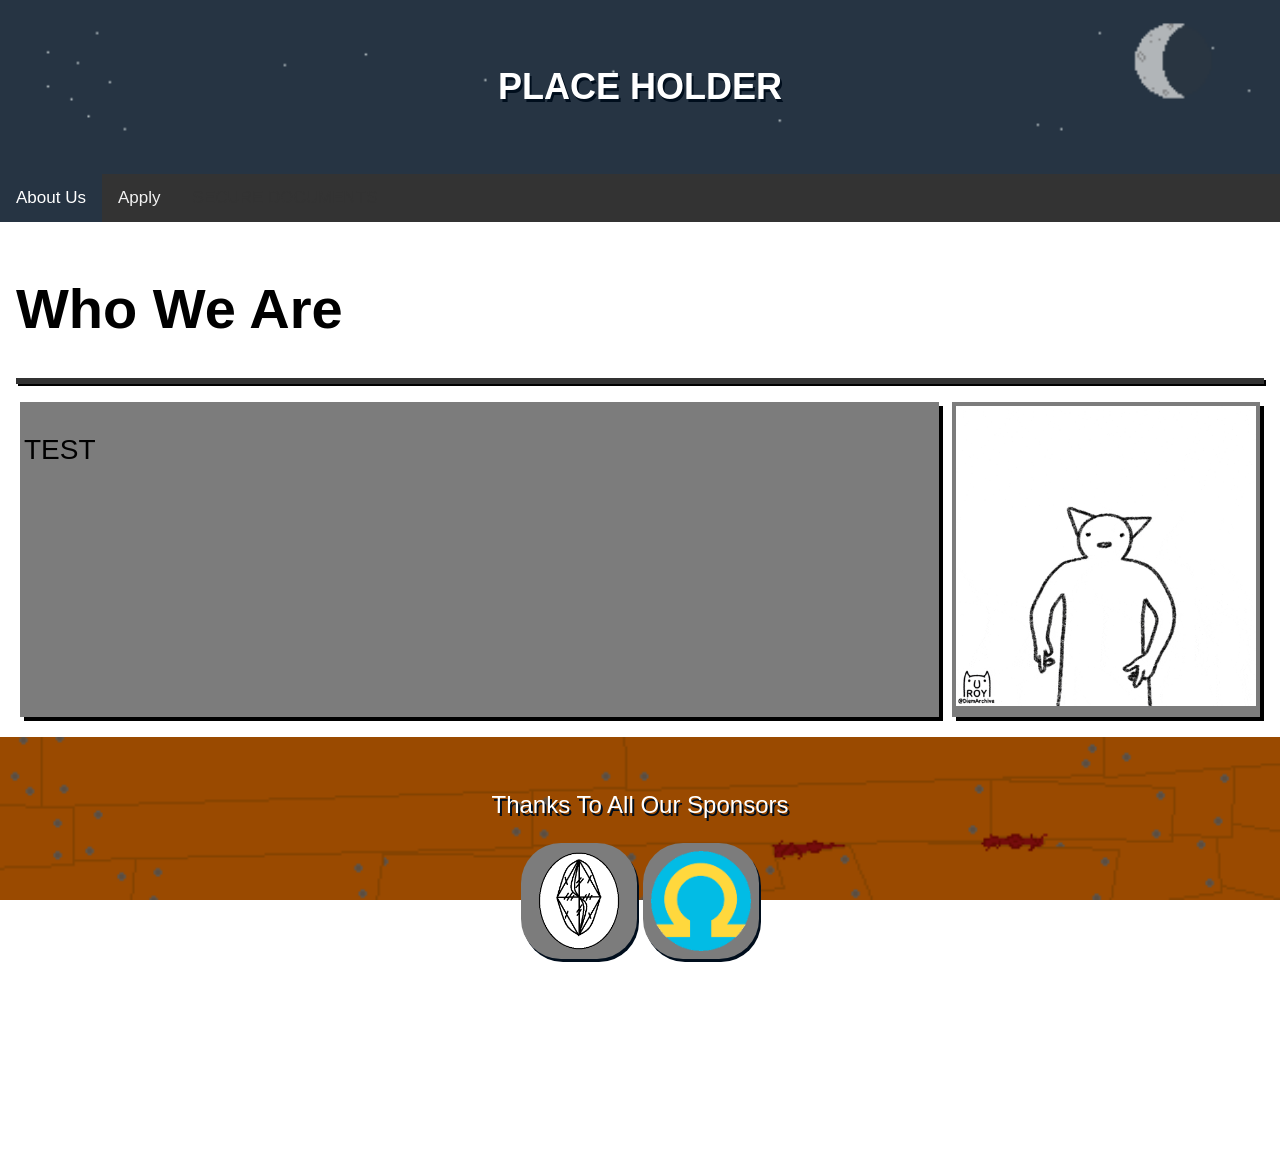
==== index.html @ 185c4c57 "fire drill" ====
<!DOCTYPE html>
<html>
<head>
  <meta charset="UTF-8">
  <meta name="viewport" content="width=device-width, initial-scale=1.0">
  <title>Home Page</title>
  <link rel="stylesheet" href="style.css">
</head>
<body>
<header><p><strong>PLACE HOLDER</strong></p></header>

<nav>
  <a class="active" href="index.html">About Us</a>
  <a href="secondary.html">Apply</a>
  <a href="https://docs.google.com/document/d/1ZhCrqAEcyT2Fp6_aXvhotrJBmGA_-lsJS_5qmQhx7cQ/edit?tab=t.0" style="color: #333">SECURE DOCUMENTS</a>
</nav>

<main>
  <h1>Who We Are</h1>
  <hr>
  <div class="left-right">
    <div class="left-up">
      <p>TEST</p>
    </div>
    <div class="right-up">
      <img src="images/let-it-ride.gif">
    </div>
  </div>
</main>
<footer>
  <p>Thanks To All Our Sponsors</p>
  <img src="images/Wrath-Sponsor.png">
  <img src="images/O-O-O-OMEGA-MART.png">
  <br><br><br><br><br><br><br>
</footer>
</body>
</html>
---- style.css ----
/* The vast majority of CSS will be in this file */
/* All code in this file will be organized into parts, each part will have a short description beforehand, and will have 4 blank lines after said section is done */
/* Sections may have notes to describe a small sub-section, sub-section will end with an empty line */




/* General CSS(effects the whole page, all of one ellement, or is used on most/all pages */
/* Aplied everywhere */
:root {
  --background-color: rgb(255, 255, 255);
  --wallpaper-image: url(images/Sailors-9th.png);
  --primary-color: rgb(0, 0, 0);
  --secondary-color: rgb(124, 124, 124);
  --tertiary-color: rgb(50, 50, 50);
  --caption-color: rgb(180, 180, 180);
  --highlighter: rgb(38, 52, 67);
  --shadows: rgb(0, 14, 29);
}
body {
  margin: 0;
  font-size: 28px;
  font-family: Arial, Helvetica, sans-serif;
}
main {
  padding: 16px;
}
hr {
  border: 3px solid var(--tertiary-color);
  box-shadow: 2px 2px;
}
.layered {
  margin: 4px;
  padding: 4px;
  box-shadow: 4px 4px;
  background-color: var(--secondary-color);
}

/* header and footer */
header {
  background-image: var(--wallpaper-image);
  background-repeat: no-repeat;
  background-attachment: fixed;
  background-size: 100%;

  color: white;
  font-size: 36px;
  padding: 30px;
  text-align: center;
  text-shadow: 2px 3px var(--shadows);
}
footer {
  background-image: url(images/Sailors-9th-But-Tall.png);
  background-repeat: no-repeat;
  background-attachment: fixed;
  background-size: 100%;
  background-position: bottom;

  color: white;
  font-size: 24px;
  padding: 30px;
  text-align: center;
  text-shadow: 2px 3px var(--shadows);
}

footer img {
  border-radius: 40px;
  background-color: var(--secondary-color);
  box-shadow: 2px 3px var(--shadows);
  max-width: 100px;
  padding: 8px;
}
/* navbar css */
nav {
  position: sticky;
  top: 0;
  overflow: hidden;
  background-color: #333;
}
nav a {
  float: left;
  display: block;
  color: #f2f2f2;
  text-align: center;
  padding: 14px 16px;
  text-decoration: none;
  font-size: 17px;
}
nav a:hover {
  background-color: #ddd;
  color: black;
}
nav a:active {
  background-color: var(--highlighter);
  color: white;
}
nav .active {
  background-color: var(--highlighter);
  color: white;
}




/* simple grid-template-areas css */
.container {
  display: grid;
  grid-template-areas:
    "header header"
    "image content"
    "footer footer";
  grid-template-columns: 1.5fr 2.5fr;
  gap: 3px;
  padding: 20px;
}
/* set teplate area names */
.grid-header {
  grid-area: header;
  text-align: center;
  background-color: red;
}
.grid-image {
  grid-area: image;
  background-color: orange;
}
.grid-content {
  grid-area: content;
  background-color: purple;
}
.grid-footer {
  grid-area: footer;
  text-align: center;  
  background-color: aqua;
}




/* left right image formating */
.left-right-no-auto {
  display: grid;
  grid-template-columns: 1fr 1fr;

  column-gap: 5px;
  grid-template-areas: 
  "left-up right-up"
  "left-down right-down"
}
.left-right {
  display: grid;
  grid-template-columns: 1fr auto;

  column-gap: 5px;
  grid-template-areas: 
  "left-up right-up"
  "left-down right-down"
}
.left-right-caption {
  font-size: small;
  text-align: right;
  padding: 1px;
  margin: 1px;
  color: var(--caption-color)

}
.left-right img {
  max-width: 300px;
}
.left-right .left-up {
  grid-area: left-up;
  margin: 4px;
  padding: 4px;
  box-shadow: 4px 4px;
  background-color: var(--secondary-color);
}
.left-right .left-down {
  grid-area: left-down;
  margin: 4px;
  padding: 4px;
  box-shadow: 4px 4px;
  background-color: var(--secondary-color);
}
.left-right .right-up {
  grid-area: right-up;
  margin: 4px;
  padding: 4px;
  box-shadow: 4px 4px;
  background-color: var(--secondary-color);
}
.left-right .right-down {
  grid-area: right-down;
  margin: 4px;
  padding: 4px;
  box-shadow: 4px 4px;
  background-color: var(--secondary-color);
}
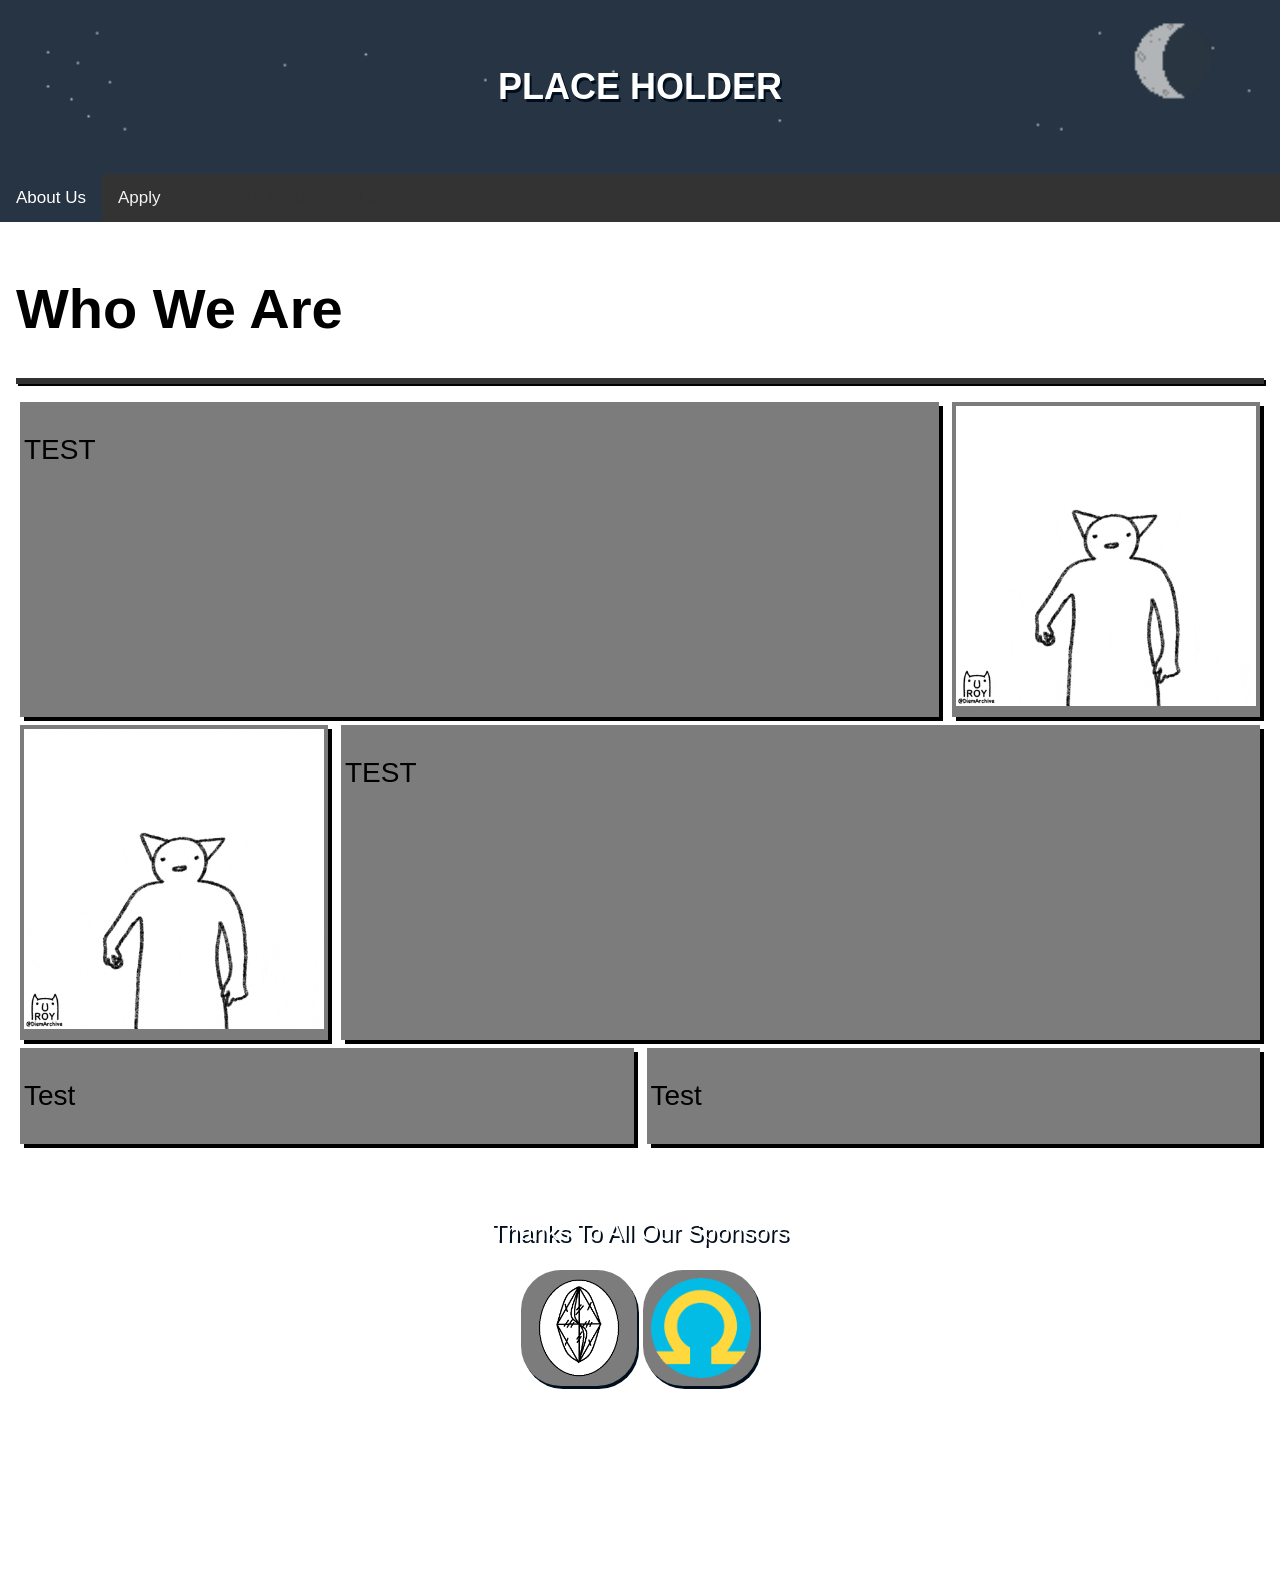
==== commit f52680ba: "Added left auto and right auto counterpart for right-left class" ====
--- a/index.html
+++ b/index.html
@@ -18,12 +18,28 @@
 <main>
   <h1>Who We Are</h1>
   <hr>
-  <div class="left-right">
+  <div class="left-right-auto-right">
     <div class="left-up">
       <p>TEST</p>
     </div>
     <div class="right-up">
       <img src="images/let-it-ride.gif">
+    </div>
+  </div>
+  <div class="left-right-auto-left">
+    <div class="right-up">
+      <p>TEST</p>
+    </div>
+    <div class="left-up">
+      <img src="images/let-it-ride.gif">
+    </div>
+  </div>
+  <div class="left-right">
+    <div class="left-up">
+      <p>Test</p>
+    </div>
+    <div class="right-up">
+      <p>Test</p>
     </div>
   </div>
 </main>
--- a/style.css
+++ b/style.css
@@ -137,7 +137,7 @@
 
 
 /* left right image formating */
-.left-right-no-auto {
+.left-right {
   display: grid;
   grid-template-columns: 1fr 1fr;
 
@@ -146,7 +146,40 @@
   "left-up right-up"
   "left-down right-down"
 }
-.left-right {
+.left-right img {
+  max-width: 300px;
+}
+.left-right .left-up {
+  grid-area: left-up;
+  margin: 4px;
+  padding: 4px;
+  box-shadow: 4px 4px;
+  background-color: var(--secondary-color);
+}
+.left-right .left-down {
+  grid-area: left-down;
+  margin: 4px;
+  padding: 4px;
+  box-shadow: 4px 4px;
+  background-color: var(--secondary-color);
+}
+.left-right .right-up {
+  grid-area: right-up;
+  margin: 4px;
+  padding: 4px;
+  box-shadow: 4px 4px;
+  background-color: var(--secondary-color);
+}
+.left-right .right-down {
+  grid-area: right-down;
+  margin: 4px;
+  padding: 4px;
+  box-shadow: 4px 4px;
+  background-color: var(--secondary-color);
+}
+
+/* right side of fromat is set to auto */
+.left-right-auto-right {
   display: grid;
   grid-template-columns: 1fr auto;
 
@@ -163,31 +196,31 @@
   color: var(--caption-color)
 
 }
-.left-right img {
+.left-right-auto-right img {
   max-width: 300px;
 }
-.left-right .left-up {
+.left-right-auto-right .left-up {
   grid-area: left-up;
   margin: 4px;
   padding: 4px;
   box-shadow: 4px 4px;
   background-color: var(--secondary-color);
 }
-.left-right .left-down {
+.left-right-auto-right .left-down {
   grid-area: left-down;
   margin: 4px;
   padding: 4px;
   box-shadow: 4px 4px;
   background-color: var(--secondary-color);
 }
-.left-right .right-up {
+.left-right-auto-right .right-up {
   grid-area: right-up;
   margin: 4px;
   padding: 4px;
   box-shadow: 4px 4px;
   background-color: var(--secondary-color);
 }
-.left-right .right-down {
+.left-right-auto-right .right-down {
   grid-area: right-down;
   margin: 4px;
   padding: 4px;
@@ -195,3 +228,45 @@
   background-color: var(--secondary-color);
 }
 
+/* left side of format is set to auto */
+.left-right-auto-left {
+  display: grid;
+  grid-template-columns: auto 1fr;
+
+  column-gap: 5px;
+  grid-template-areas: 
+  "left-up right-up"
+  "left-down right-down"
+}
+.left-right-auto-left img {
+  max-width: 300px;
+}
+.left-right-auto-left .left-up {
+  grid-area: left-up;
+  margin: 4px;
+  padding: 4px;
+  box-shadow: 4px 4px;
+  background-color: var(--secondary-color);
+}
+.left-right-auto-left .left-down {
+  grid-area: left-down;
+  margin: 4px;
+  padding: 4px;
+  box-shadow: 4px 4px;
+  background-color: var(--secondary-color);
+}
+.left-right-auto-left .right-up {
+  grid-area: right-up;
+  margin: 4px;
+  padding: 4px;
+  box-shadow: 4px 4px;
+  background-color: var(--secondary-color);
+}
+.left-right-auto-left .right-down {
+  grid-area: right-down;
+  margin: 4px;
+  padding: 4px;
+  box-shadow: 4px 4px;
+  background-color: var(--secondary-color);
+}
+
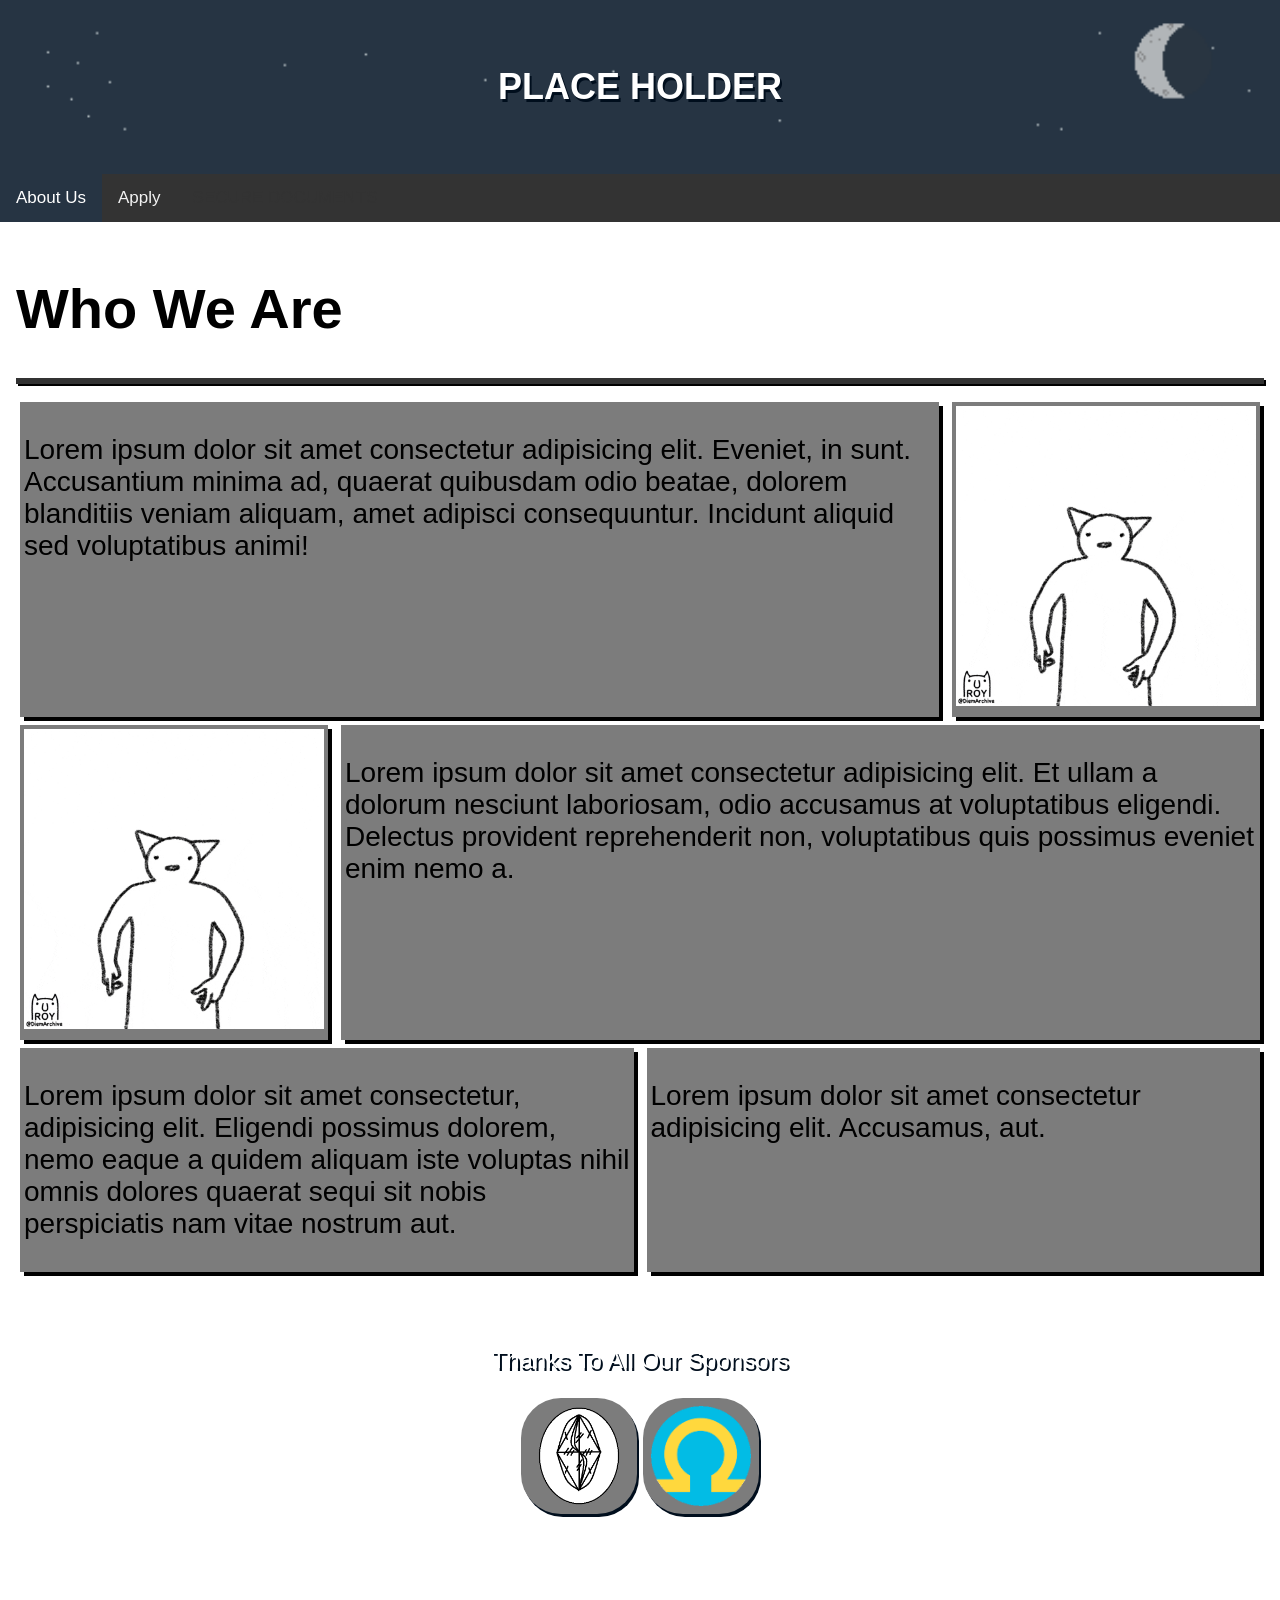
==== commit f472ede8: "starting js for the form" ====
--- a/index.html
+++ b/index.html
@@ -11,7 +11,7 @@
 
 <nav>
   <a class="active" href="index.html">About Us</a>
-  <a href="secondary.html">Apply</a>
+  <a href="apply.html">Apply</a>
   <a href="https://docs.google.com/document/d/1ZhCrqAEcyT2Fp6_aXvhotrJBmGA_-lsJS_5qmQhx7cQ/edit?tab=t.0" style="color: #333">SECURE DOCUMENTS</a>
 </nav>
 
@@ -20,7 +20,7 @@
   <hr>
   <div class="left-right-auto-right">
     <div class="left-up">
-      <p>TEST</p>
+      <p>Lorem ipsum dolor sit amet consectetur adipisicing elit. Eveniet, in sunt. Accusantium minima ad, quaerat quibusdam odio beatae, dolorem blanditiis veniam aliquam, amet adipisci consequuntur. Incidunt aliquid sed voluptatibus animi!</p>
     </div>
     <div class="right-up">
       <img src="images/let-it-ride.gif">
@@ -28,7 +28,7 @@
   </div>
   <div class="left-right-auto-left">
     <div class="right-up">
-      <p>TEST</p>
+      <p>Lorem ipsum dolor sit amet consectetur adipisicing elit. Et ullam a dolorum nesciunt laboriosam, odio accusamus at voluptatibus eligendi. Delectus provident reprehenderit non, voluptatibus quis possimus eveniet enim nemo a.</p>
     </div>
     <div class="left-up">
       <img src="images/let-it-ride.gif">
@@ -36,10 +36,10 @@
   </div>
   <div class="left-right">
     <div class="left-up">
-      <p>Test</p>
+      <p>Lorem ipsum dolor sit amet consectetur, adipisicing elit. Eligendi possimus dolorem, nemo eaque a quidem aliquam iste voluptas nihil omnis dolores quaerat sequi sit nobis perspiciatis nam vitae nostrum aut.</p>
     </div>
     <div class="right-up">
-      <p>Test</p>
+      <p>Lorem ipsum dolor sit amet consectetur adipisicing elit. Accusamus, aut.</p>
     </div>
   </div>
 </main>
--- a/style.css
+++ b/style.css
@@ -270,3 +270,281 @@
   background-color: var(--secondary-color);
 }
 
+
+
+
+
+
+
+/* Mobile View */
+@media (max-width: 600px) {
+  :root {
+  --background-color: rgb(255, 255, 255);
+  --wallpaper-image: url(images/Sailors-9th.png);
+  --primary-color: rgb(0, 0, 0);
+  --secondary-color: rgb(124, 124, 124);
+  --tertiary-color: rgb(50, 50, 50);
+  --caption-color: rgb(180, 180, 180);
+  --highlighter: rgb(38, 52, 67);
+  --shadows: rgb(0, 14, 29);
+}
+body {
+  margin: 0;
+  font-size: 28px;
+  font-family: Arial, Helvetica, sans-serif;
+}
+main {
+  padding: 16px;
+}
+hr {
+  border: 3px solid var(--tertiary-color);
+  box-shadow: 2px 2px;
+}
+.layered {
+  margin: 4px;
+  padding: 4px;
+  box-shadow: 4px 4px;
+  background-color: var(--secondary-color);
+}
+
+/* header and footer */
+header {
+  background-image: var(--wallpaper-image);
+  background-repeat: no-repeat;
+  background-attachment: fixed;
+  background-size: 100%;
+
+  color: white;
+  font-size: 36px;
+  padding: 30px;
+  text-align: center;
+  text-shadow: 2px 3px var(--shadows);
+}
+footer {
+  background-image: url(images/Sailors-9th-But-Tall.png);
+  background-repeat: no-repeat;
+  background-attachment: fixed;
+  background-size: 100%;
+  background-position: bottom;
+
+  color: white;
+  font-size: 24px;
+  padding: 30px;
+  text-align: center;
+  text-shadow: 2px 3px var(--shadows);
+}
+
+footer img {
+  border-radius: 20px;
+  background-color: var(--secondary-color);
+  box-shadow: 2px 3px var(--shadows);
+  max-width: 60px;
+  padding: 8px;
+}
+/* navbar css */
+nav {
+  position: sticky;
+  top: 0;
+  overflow: hidden;
+  background-color: #333;
+}
+nav a {
+  float: left;
+  display: block;
+  color: #f2f2f2;
+  text-align: center;
+  padding: 14px 16px;
+  text-decoration: none;
+  font-size: 17px;
+}
+nav a:hover {
+  background-color: #ddd;
+  color: black;
+}
+nav a:active {
+  background-color: var(--highlighter);
+  color: white;
+}
+nav .active {
+  background-color: var(--highlighter);
+  color: white;
+}
+
+
+
+
+/* simple grid-template-areas css */
+.container {
+  display: grid;
+  grid-template-areas:
+    "header header"
+    "image content"
+    "footer footer";
+  grid-template-columns: 1.5fr 2.5fr;
+  gap: 3px;
+  padding: 20px;
+}
+/* set teplate area names */
+.grid-header {
+  grid-area: header;
+  text-align: center;
+  background-color: red;
+}
+.grid-image {
+  grid-area: image;
+  background-color: orange;
+}
+.grid-content {
+  grid-area: content;
+  background-color: purple;
+}
+.grid-footer {
+  grid-area: footer;
+  text-align: center;  
+  background-color: aqua;
+}
+
+
+
+
+/* left right image formating */
+.left-right {
+  display: grid;
+  grid-template-columns: 1fr;
+  justify-items: center;
+  text-align: center;
+  column-gap: 5px;
+  grid-template-areas: 
+  "left-up"
+  "right-up"
+  "left-down"
+  "right-down"
+}
+.left-right img {
+  max-width: 300px;
+}
+.left-right .left-up {
+  grid-area: left-up;
+  margin: 4px;
+  padding: 4px;
+  box-shadow: 4px 4px;
+  background-color: var(--secondary-color);
+}
+.left-right .left-down {
+  grid-area: left-down;
+  margin: 4px;
+  padding: 4px;
+  box-shadow: 4px 4px;
+  background-color: var(--secondary-color);
+}
+.left-right .right-up {
+  grid-area: right-up;
+  margin: 4px;
+  padding: 4px;
+  box-shadow: 4px 4px;
+  background-color: var(--secondary-color);
+}
+.left-right .right-down {
+  grid-area: right-down;
+  margin: 4px;
+  padding: 4px;
+  box-shadow: 4px 4px;
+  background-color: var(--secondary-color);
+}
+
+/* right side of fromat is set to auto */
+.left-right-auto-right {
+  display: grid;
+  grid-template-columns: 1fr;
+  justify-items: center;
+  text-align: center;
+  column-gap: 5px;
+  grid-template-areas: 
+  "left-up"
+  "right-up"
+  "left-down"
+  "right-down"
+}
+.left-right-caption {
+  font-size: small;
+  text-align: right;
+  padding: 1px;
+  margin: 1px;
+  color: var(--caption-color)
+
+}
+
+.left-right-auto-right .left-up {
+  grid-area: left-up;
+  margin: 4px;
+  padding: 4px;
+  box-shadow: 4px 4px;
+  background-color: var(--secondary-color);
+}
+.left-right-auto-right .left-down {
+  grid-area: left-down;
+  margin: 4px;
+  padding: 4px;
+  box-shadow: 4px 4px;
+  background-color: var(--secondary-color);
+}
+.left-right-auto-right .right-up {
+  grid-area: right-up;
+  margin: 4px;
+  padding: 4px;
+  box-shadow: 4px 4px;
+  background-color: var(--secondary-color);
+}
+.left-right-auto-right .right-down {
+  grid-area: right-down;
+  margin: 4px;
+  padding: 4px;
+  box-shadow: 4px 4px;
+  background-color: var(--secondary-color);
+}
+
+/* left side of format is set to auto */
+.left-right-auto-left {
+  display: grid;
+  grid-template-columns: 1fr;
+  justify-items: center;
+  text-align: center;
+  column-gap: 5px;
+  grid-template-areas: 
+  "left-up"
+  "right-up"
+  "left-down"
+  "right-down"
+}
+.left-right-auto-left img {
+  max-width: 300px;
+}
+.left-right-auto-left .left-up {
+  grid-area: left-up;
+  margin: 4px;
+  padding: 4px;
+  box-shadow: 4px 4px;
+  background-color: var(--secondary-color);
+}
+.left-right-auto-left .left-down {
+  grid-area: left-down;
+  margin: 4px;
+  padding: 4px;
+  box-shadow: 4px 4px;
+  background-color: var(--secondary-color);
+}
+.left-right-auto-left .right-up {
+  grid-area: right-up;
+  margin: 4px;
+  padding: 4px;
+  box-shadow: 4px 4px;
+  background-color: var(--secondary-color);
+}
+.left-right-auto-left .right-down {
+  grid-area: right-down;
+  margin: 4px;
+  padding: 4px;
+  box-shadow: 4px 4px;
+  background-color: var(--secondary-color);
+}
+}
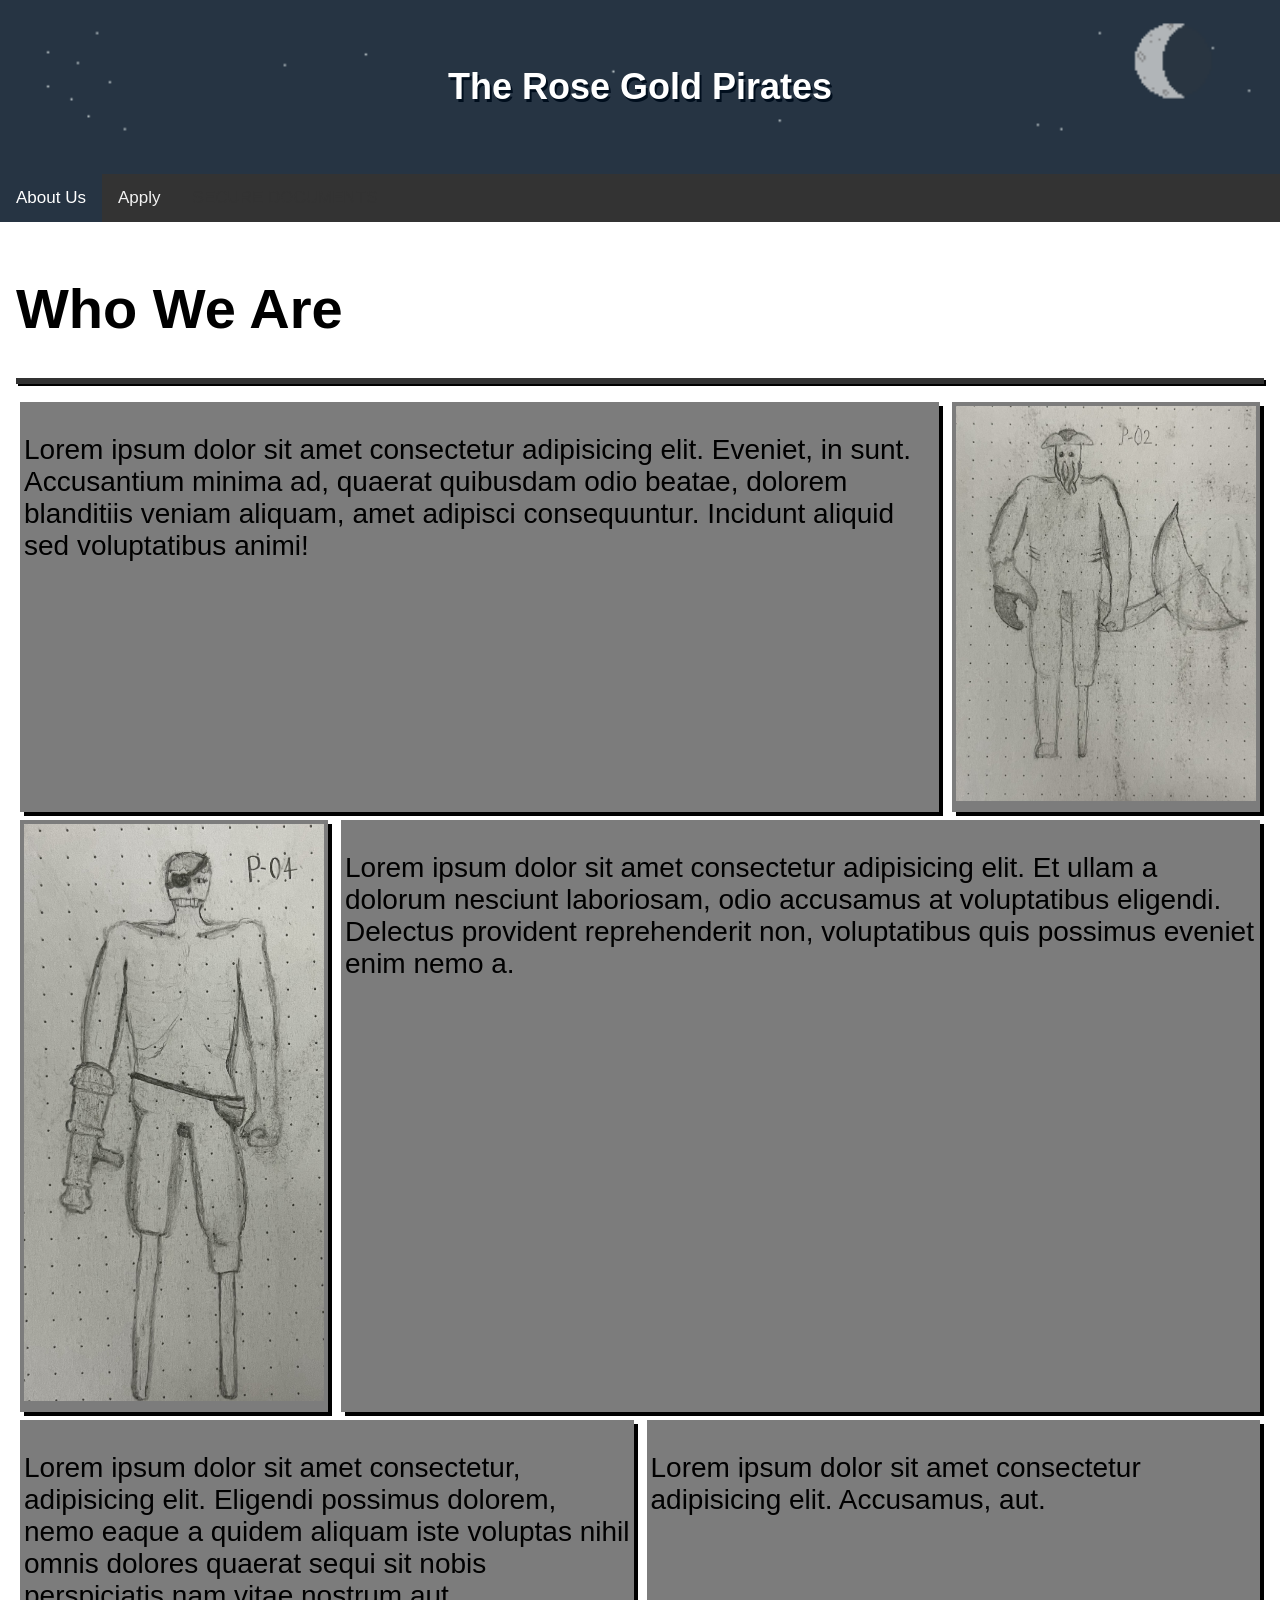
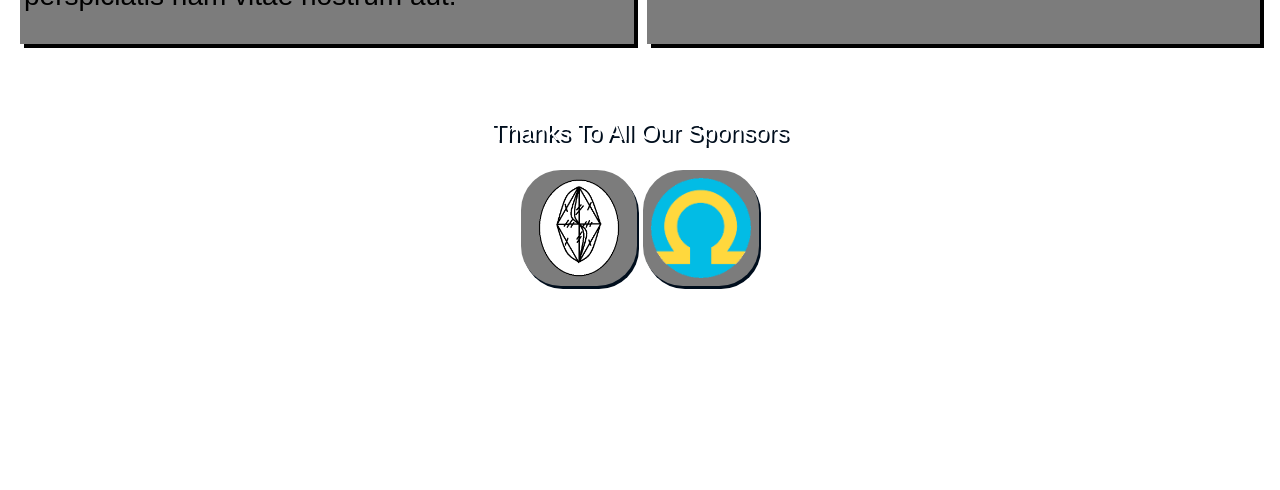
==== commit 872f697a: "added images" ====
--- a/index.html
+++ b/index.html
@@ -7,7 +7,7 @@
   <link rel="stylesheet" href="style.css">
 </head>
 <body>
-<header><p><strong>PLACE HOLDER</strong></p></header>
+<header><p><strong>The Rose Gold Pirates</strong></p></header>
 
 <nav>
   <a class="active" href="index.html">About Us</a>
@@ -23,7 +23,7 @@
       <p>Lorem ipsum dolor sit amet consectetur adipisicing elit. Eveniet, in sunt. Accusantium minima ad, quaerat quibusdam odio beatae, dolorem blanditiis veniam aliquam, amet adipisci consequuntur. Incidunt aliquid sed voluptatibus animi!</p>
     </div>
     <div class="right-up">
-      <img src="images/let-it-ride.gif">
+      <img src="images/captain.jpg">
     </div>
   </div>
   <div class="left-right-auto-left">
@@ -31,7 +31,7 @@
       <p>Lorem ipsum dolor sit amet consectetur adipisicing elit. Et ullam a dolorum nesciunt laboriosam, odio accusamus at voluptatibus eligendi. Delectus provident reprehenderit non, voluptatibus quis possimus eveniet enim nemo a.</p>
     </div>
     <div class="left-up">
-      <img src="images/let-it-ride.gif">
+      <img src="images/crew-member.jpg">
     </div>
   </div>
   <div class="left-right">
--- a/style.css
+++ b/style.css
@@ -36,6 +36,34 @@
   background-color: var(--secondary-color);
 }
 
+label {
+  background-color: rgb(99, 99, 99);
+  box-shadow: 2px 2px;
+  padding: 3px;
+  margin: 2px;
+}
+input {
+  background-color: var(--tertiary-color);
+  box-shadow: 2px 2px;
+  padding: 5px;
+  margin: 5px;
+  font-size: 22px;
+  color: rgb(117, 117, 117);
+}
+select {
+  background-color: var(--tertiary-color);
+  box-shadow: 2px 2px;
+  padding: 5px;
+  margin: 5px;
+  font-size: 22px;
+  color: rgb(117, 117, 117);
+}
+button {
+  background-color: var(--tertiary-color);
+  color: white;
+  font-size: 30px;
+}
+
 /* header and footer */
 header {
   background-image: var(--wallpaper-image);
@@ -420,9 +448,7 @@
   "left-down"
   "right-down"
 }
-.left-right img {
-  max-width: 300px;
-}
+
 .left-right .left-up {
   grid-area: left-up;
   margin: 4px;
@@ -516,9 +542,7 @@
   "left-down"
   "right-down"
 }
-.left-right-auto-left img {
-  max-width: 300px;
-}
+
 .left-right-auto-left .left-up {
   grid-area: left-up;
   margin: 4px;
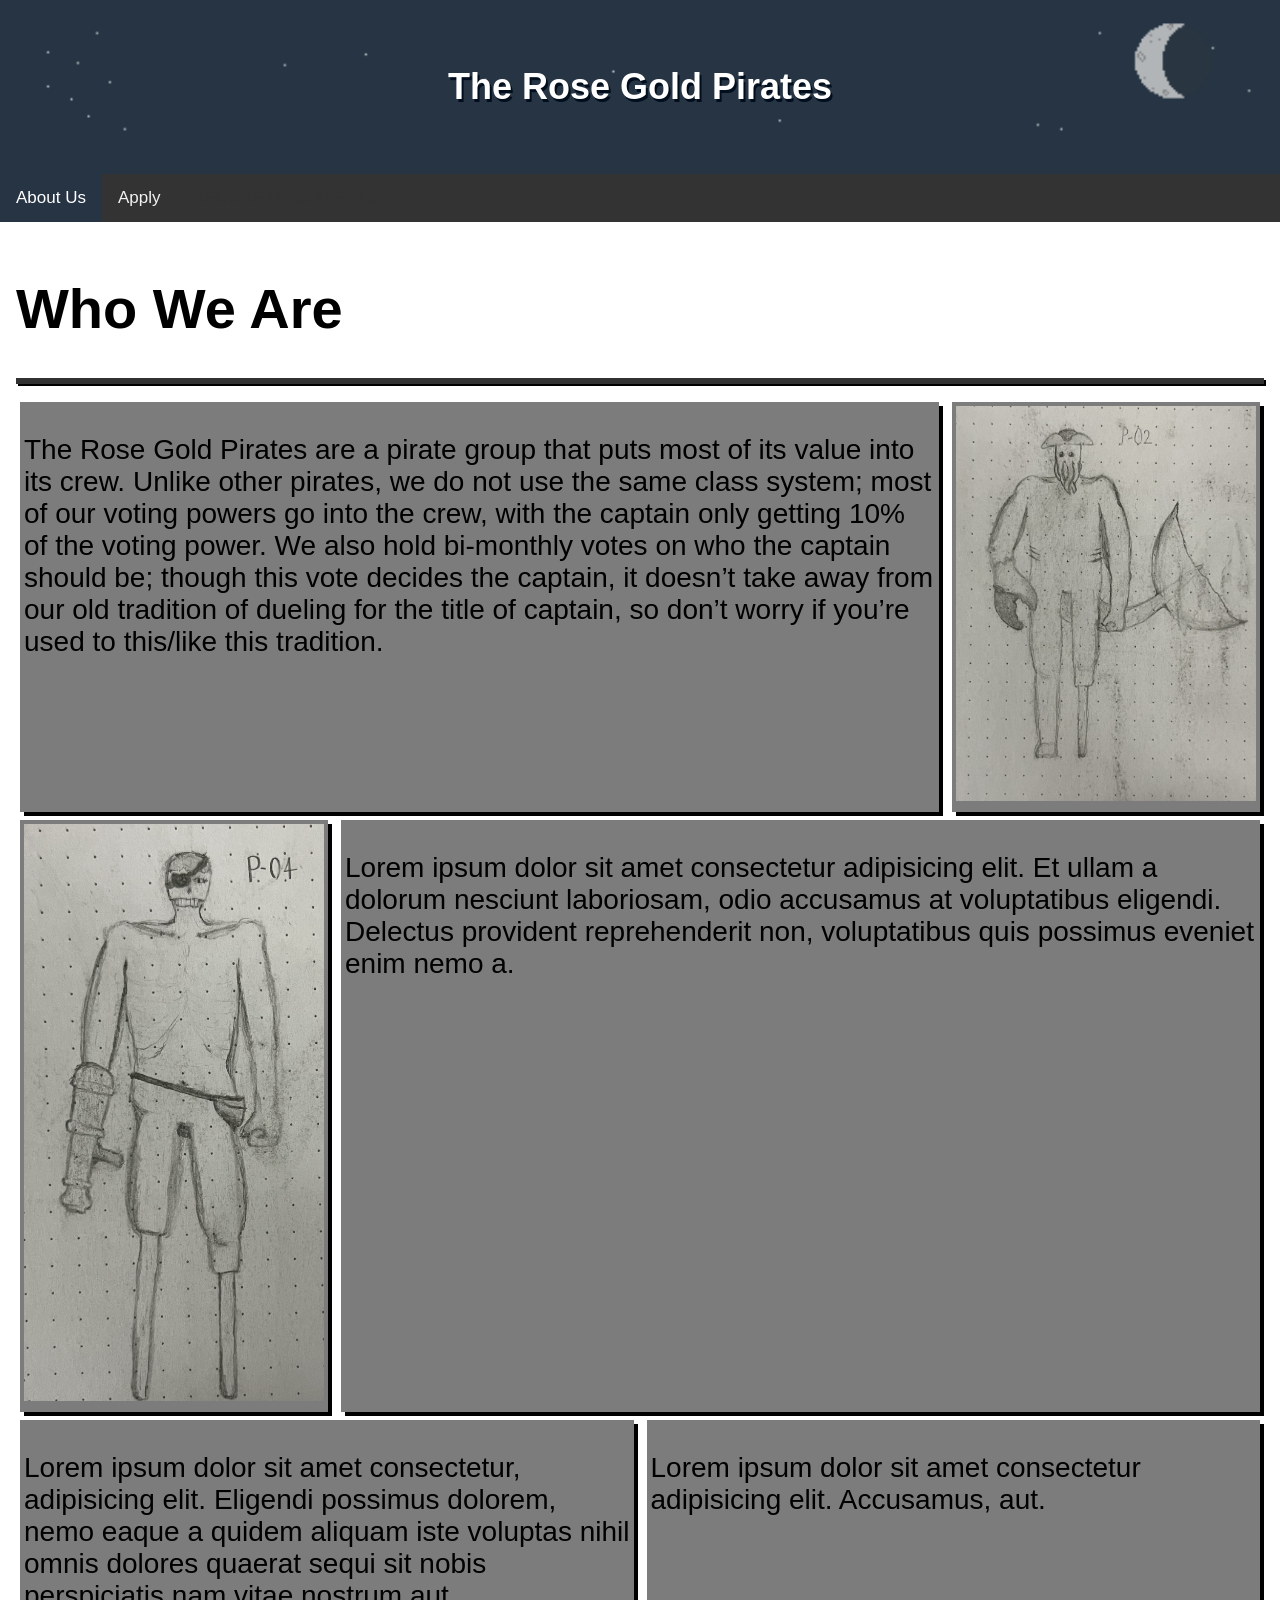
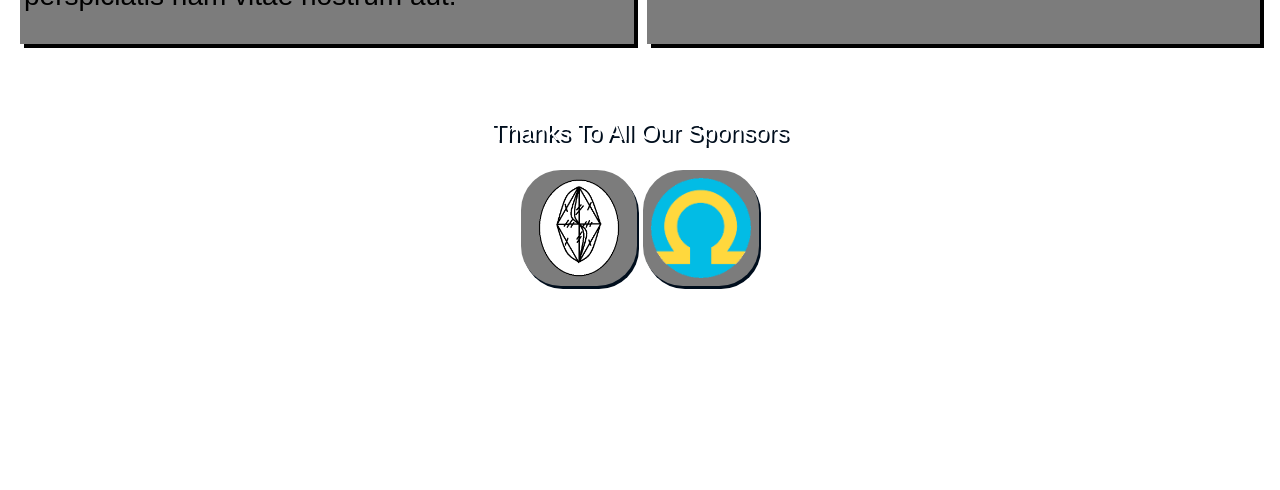
==== commit 71a1fdea: "Update index.html" ====
--- a/index.html
+++ b/index.html
@@ -20,7 +20,7 @@
   <hr>
   <div class="left-right-auto-right">
     <div class="left-up">
-      <p>Lorem ipsum dolor sit amet consectetur adipisicing elit. Eveniet, in sunt. Accusantium minima ad, quaerat quibusdam odio beatae, dolorem blanditiis veniam aliquam, amet adipisci consequuntur. Incidunt aliquid sed voluptatibus animi!</p>
+      <p>The Rose Gold Pirates are a pirate group that puts most of its value into its crew. Unlike other pirates, we do not use the same class system; most of our voting powers go into the crew, with the captain only getting 10% of the voting power. We also hold bi-monthly votes on who the captain should be; though this vote decides the captain, it doesn’t take away from our old tradition of dueling for the title of captain, so don’t worry if you’re used to this/like this tradition.</p>
     </div>
     <div class="right-up">
       <img src="images/captain.jpg">
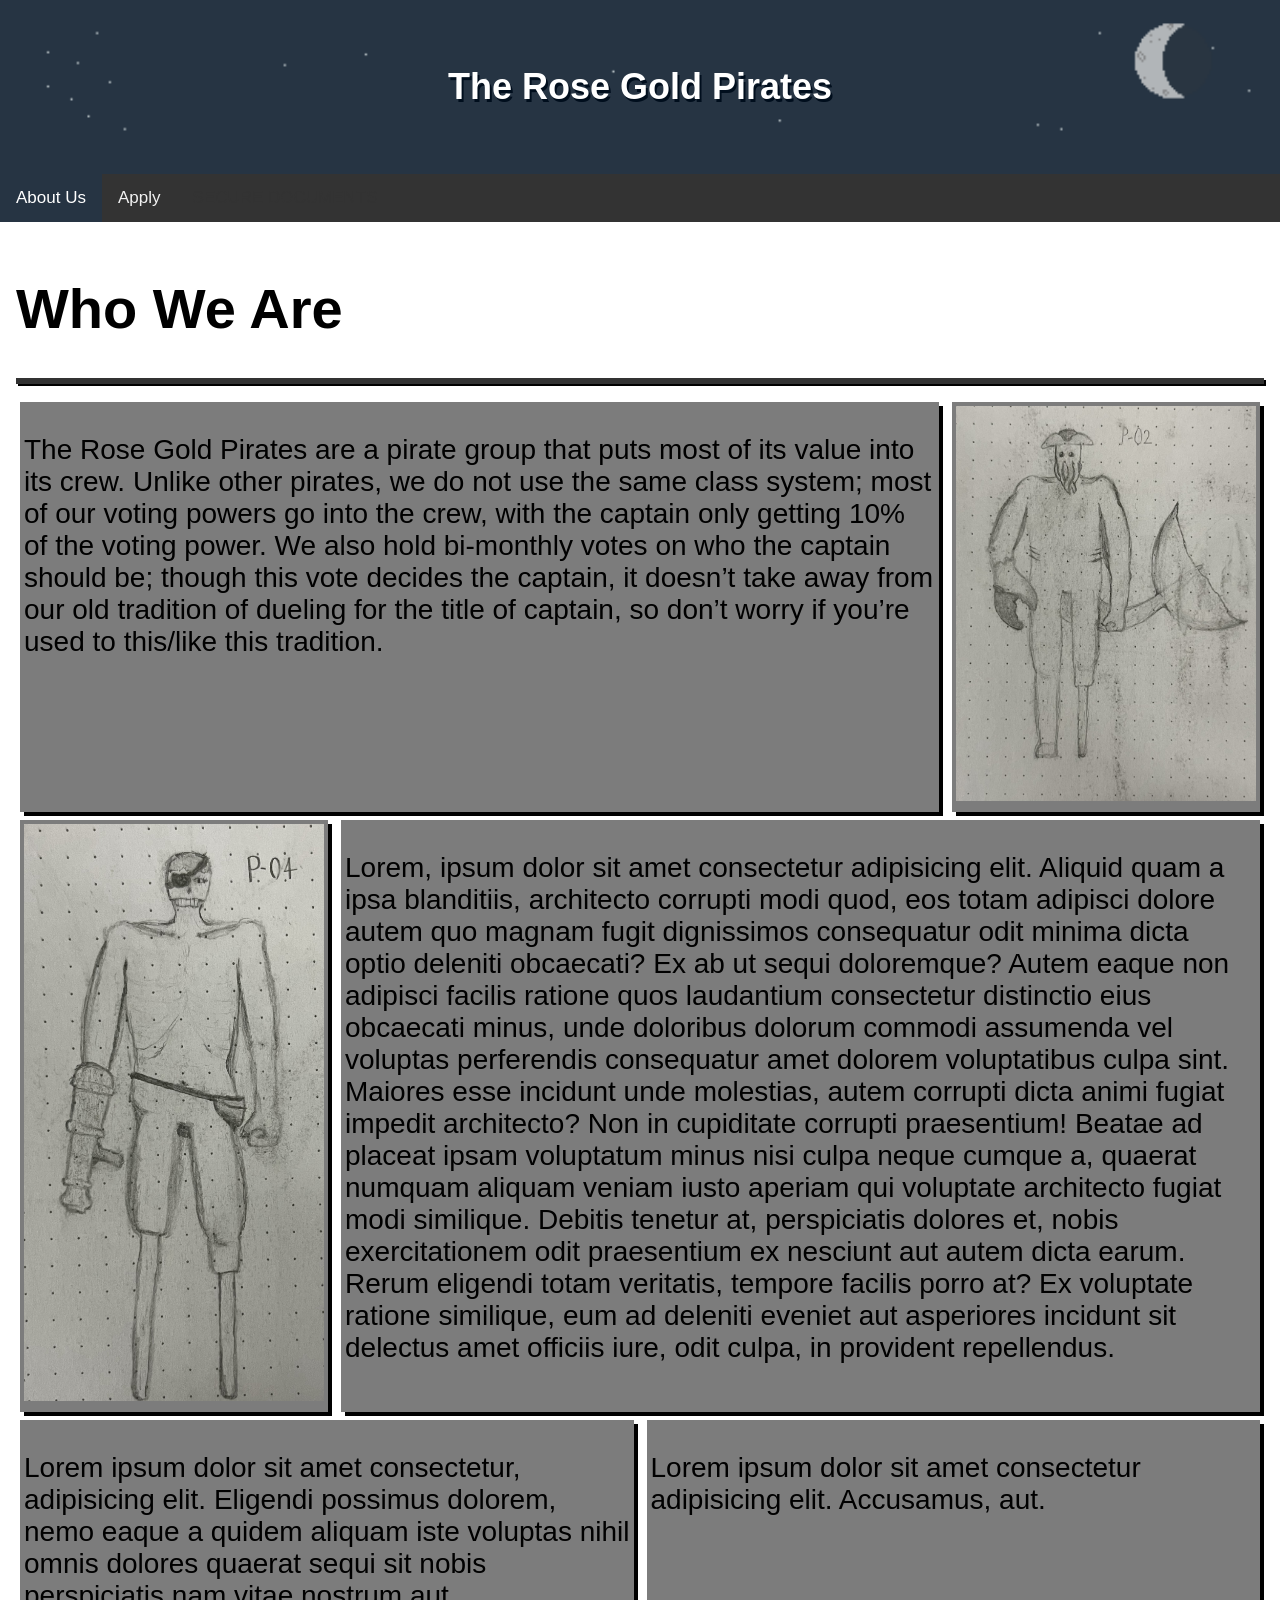
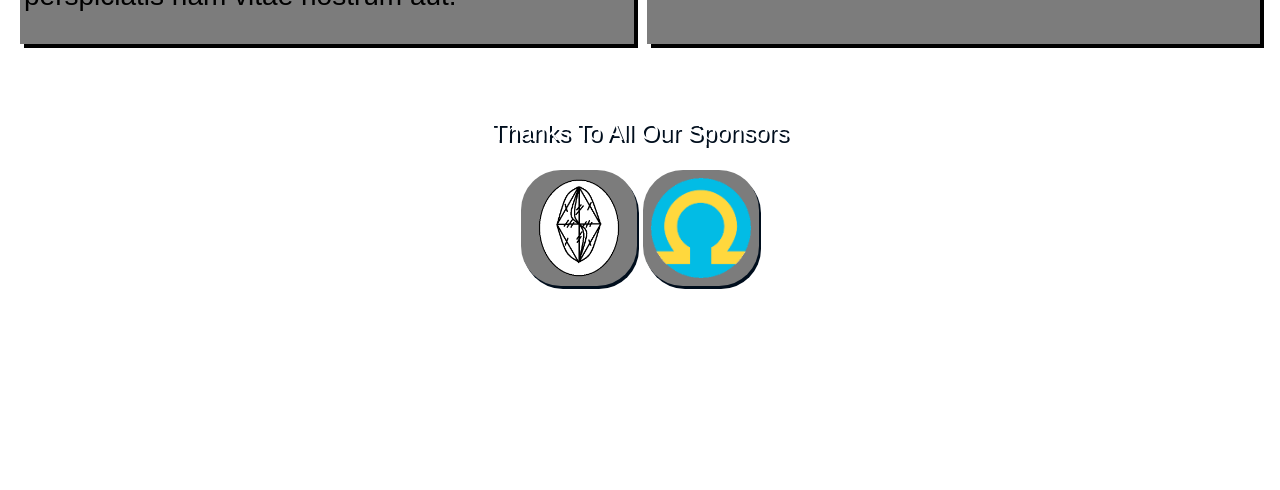
==== commit 5b7291f8: "doneish" ====
--- a/index.html
+++ b/index.html
@@ -28,7 +28,7 @@
   </div>
   <div class="left-right-auto-left">
     <div class="right-up">
-      <p>Lorem ipsum dolor sit amet consectetur adipisicing elit. Et ullam a dolorum nesciunt laboriosam, odio accusamus at voluptatibus eligendi. Delectus provident reprehenderit non, voluptatibus quis possimus eveniet enim nemo a.</p>
+      <p>Lorem, ipsum dolor sit amet consectetur adipisicing elit. Aliquid quam a ipsa blanditiis, architecto corrupti modi quod, eos totam adipisci dolore autem quo magnam fugit dignissimos consequatur odit minima dicta optio deleniti obcaecati? Ex ab ut sequi doloremque? Autem eaque non adipisci facilis ratione quos laudantium consectetur distinctio eius obcaecati minus, unde doloribus dolorum commodi assumenda vel voluptas perferendis consequatur amet dolorem voluptatibus culpa sint. Maiores esse incidunt unde molestias, autem corrupti dicta animi fugiat impedit architecto? Non in cupiditate corrupti praesentium! Beatae ad placeat ipsam voluptatum minus nisi culpa neque cumque a, quaerat numquam aliquam veniam iusto aperiam qui voluptate architecto fugiat modi similique. Debitis tenetur at, perspiciatis dolores et, nobis exercitationem odit praesentium ex nesciunt aut autem dicta earum. Rerum eligendi totam veritatis, tempore facilis porro at? Ex voluptate ratione similique, eum ad deleniti eveniet aut asperiores incidunt sit delectus amet officiis iure, odit culpa, in provident repellendus.</p>
     </div>
     <div class="left-up">
       <img src="images/crew-member.jpg">
@@ -45,8 +45,8 @@
 </main>
 <footer>
   <p>Thanks To All Our Sponsors</p>
-  <img src="images/Wrath-Sponsor.png">
-  <img src="images/O-O-O-OMEGA-MART.png">
+  <a><img src="images/Wrath-Sponsor.png"></a>
+  <a href="https://www.omegamart.com/"><img src="images/O-O-O-OMEGA-MART.png"></a>
   <br><br><br><br><br><br><br>
 </footer>
 </body>
--- a/style.css
+++ b/style.css
@@ -40,15 +40,21 @@
   background-color: rgb(99, 99, 99);
   box-shadow: 2px 2px;
   padding: 3px;
-  margin: 2px;
+  margin: 5px 0px 0px;
 }
 input {
   background-color: var(--tertiary-color);
   box-shadow: 2px 2px;
   padding: 5px;
-  margin: 5px;
+  margin: 5px 0px 0px;
   font-size: 22px;
   color: rgb(117, 117, 117);
+}
+span {
+  font-size: 15px;
+  padding: 1px;
+  margin: 1px;
+  color: rgb(73, 73, 73);
 }
 select {
   background-color: var(--tertiary-color);
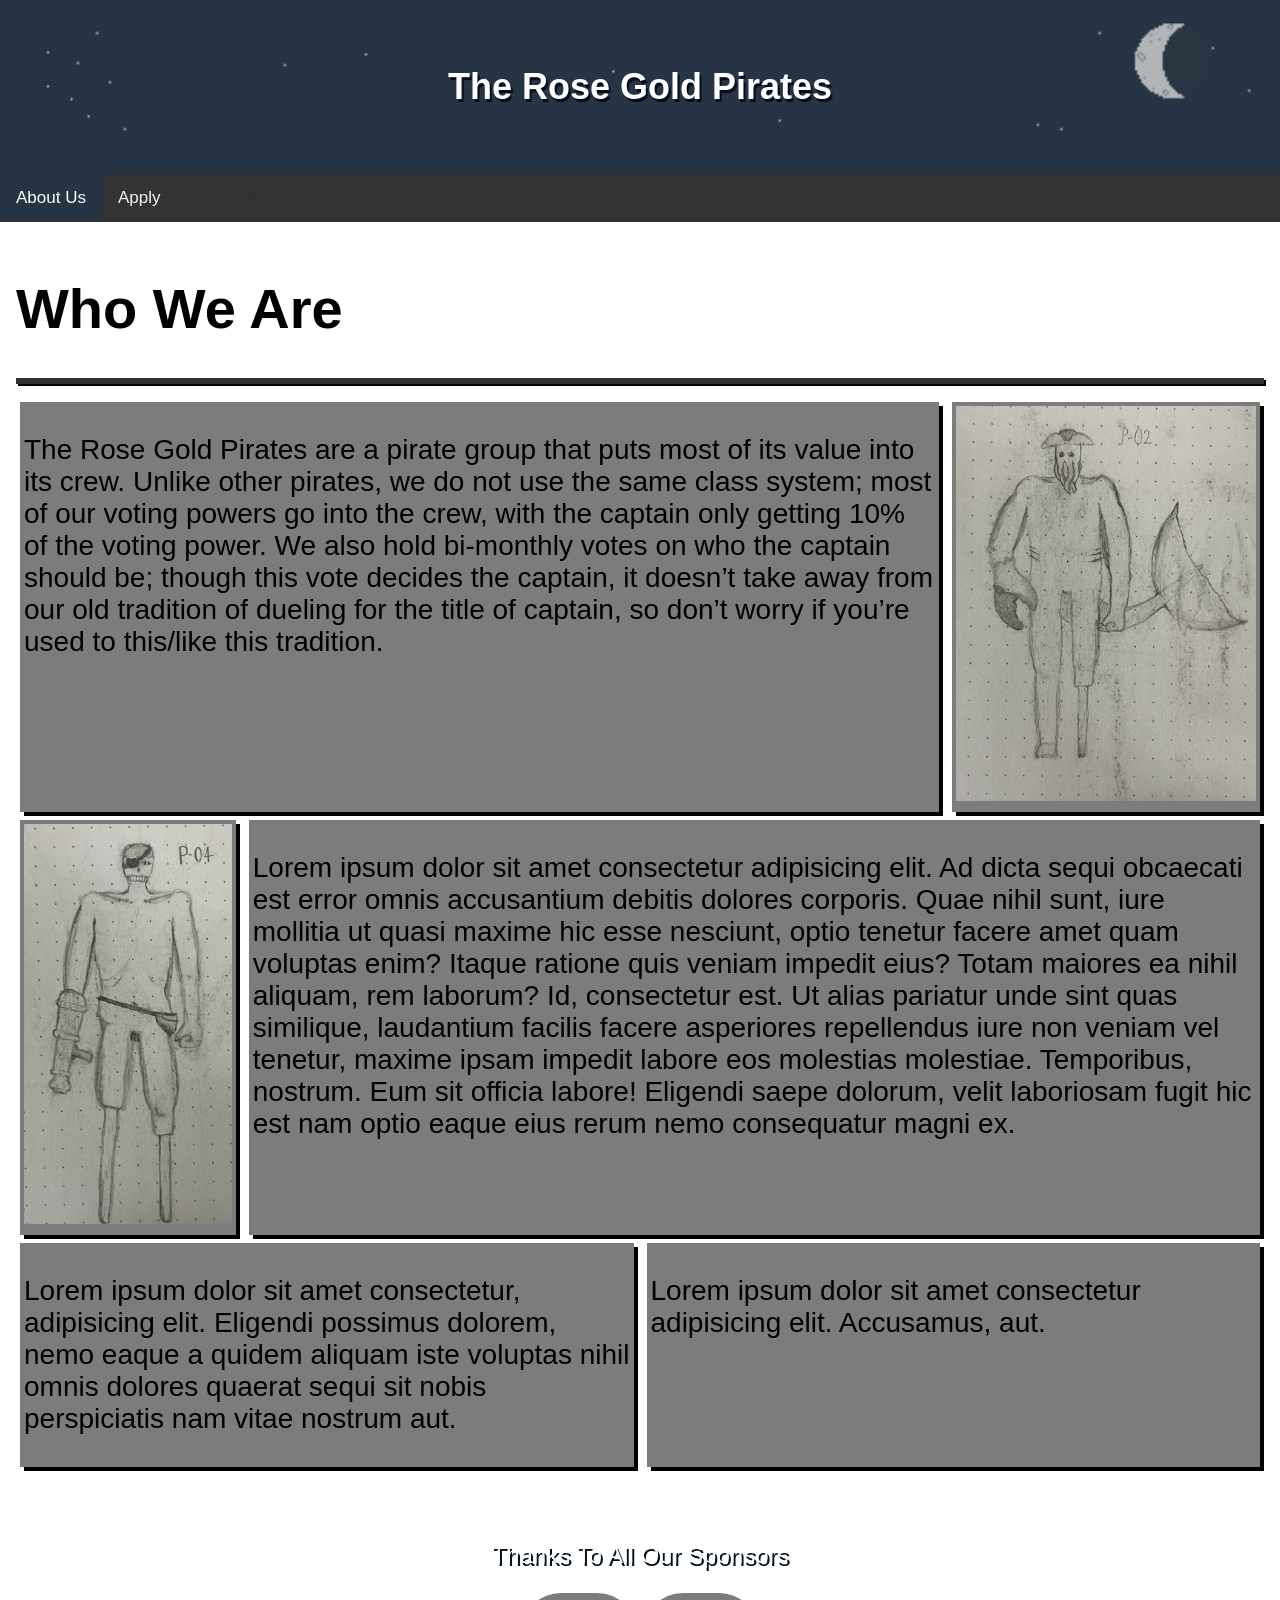
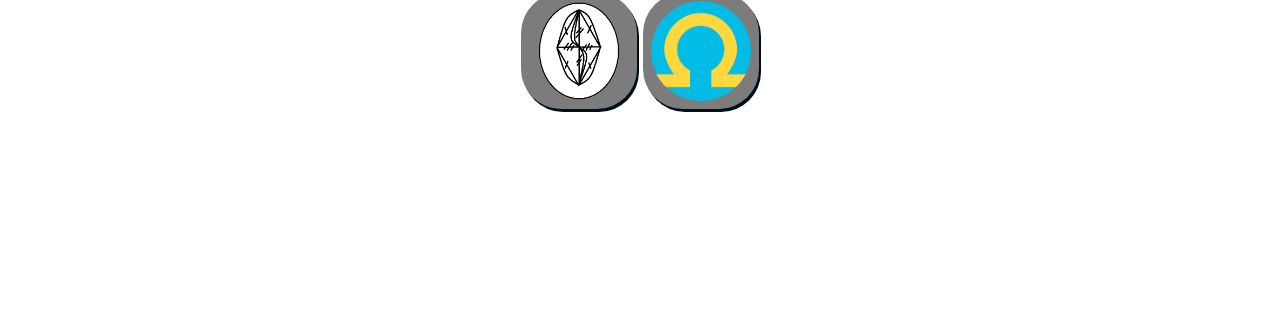
==== commit 3b6010d9: "fix image size" ====
--- a/index.html
+++ b/index.html
@@ -28,7 +28,7 @@
   </div>
   <div class="left-right-auto-left">
     <div class="right-up">
-      <p>Lorem, ipsum dolor sit amet consectetur adipisicing elit. Aliquid quam a ipsa blanditiis, architecto corrupti modi quod, eos totam adipisci dolore autem quo magnam fugit dignissimos consequatur odit minima dicta optio deleniti obcaecati? Ex ab ut sequi doloremque? Autem eaque non adipisci facilis ratione quos laudantium consectetur distinctio eius obcaecati minus, unde doloribus dolorum commodi assumenda vel voluptas perferendis consequatur amet dolorem voluptatibus culpa sint. Maiores esse incidunt unde molestias, autem corrupti dicta animi fugiat impedit architecto? Non in cupiditate corrupti praesentium! Beatae ad placeat ipsam voluptatum minus nisi culpa neque cumque a, quaerat numquam aliquam veniam iusto aperiam qui voluptate architecto fugiat modi similique. Debitis tenetur at, perspiciatis dolores et, nobis exercitationem odit praesentium ex nesciunt aut autem dicta earum. Rerum eligendi totam veritatis, tempore facilis porro at? Ex voluptate ratione similique, eum ad deleniti eveniet aut asperiores incidunt sit delectus amet officiis iure, odit culpa, in provident repellendus.</p>
+      <p>Lorem ipsum dolor sit amet consectetur adipisicing elit. Ad dicta sequi obcaecati est error omnis accusantium debitis dolores corporis. Quae nihil sunt, iure mollitia ut quasi maxime hic esse nesciunt, optio tenetur facere amet quam voluptas enim? Itaque ratione quis veniam impedit eius? Totam maiores ea nihil aliquam, rem laborum? Id, consectetur est. Ut alias pariatur unde sint quas similique, laudantium facilis facere asperiores repellendus iure non veniam vel tenetur, maxime ipsam impedit labore eos molestias molestiae. Temporibus, nostrum. Eum sit officia labore! Eligendi saepe dolorum, velit laboriosam fugit hic est nam optio eaque eius rerum nemo consequatur magni ex.</p>
     </div>
     <div class="left-up">
       <img src="images/crew-member.jpg">
--- a/style.css
+++ b/style.css
@@ -182,6 +182,15 @@
 }
 .left-right img {
   max-width: 300px;
+  max-height: 400px
+}
+.left-right-auto-right img {
+  max-width: 300px;
+  max-height: 400px
+}
+.left-right-auto-left img {
+  max-width: 300px;
+  max-height: 400px
 }
 .left-right .left-up {
   grid-area: left-up;
